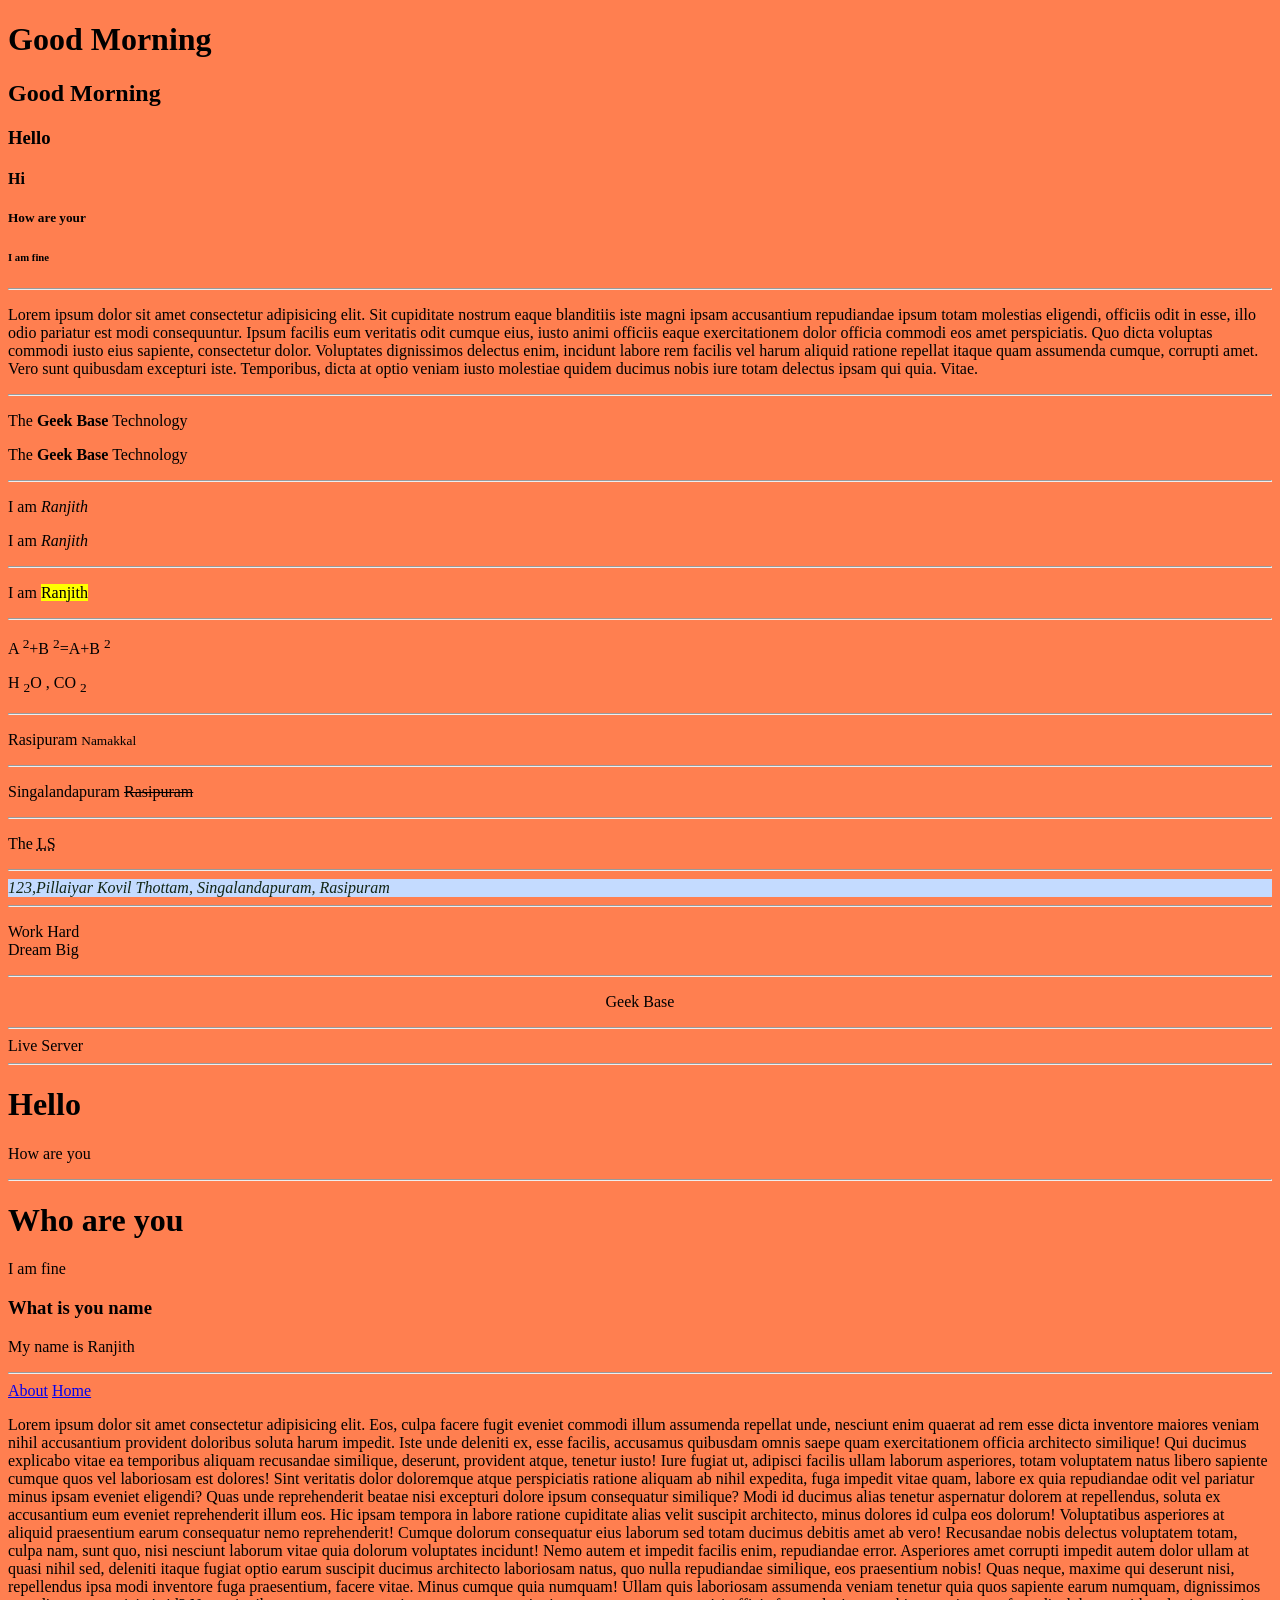
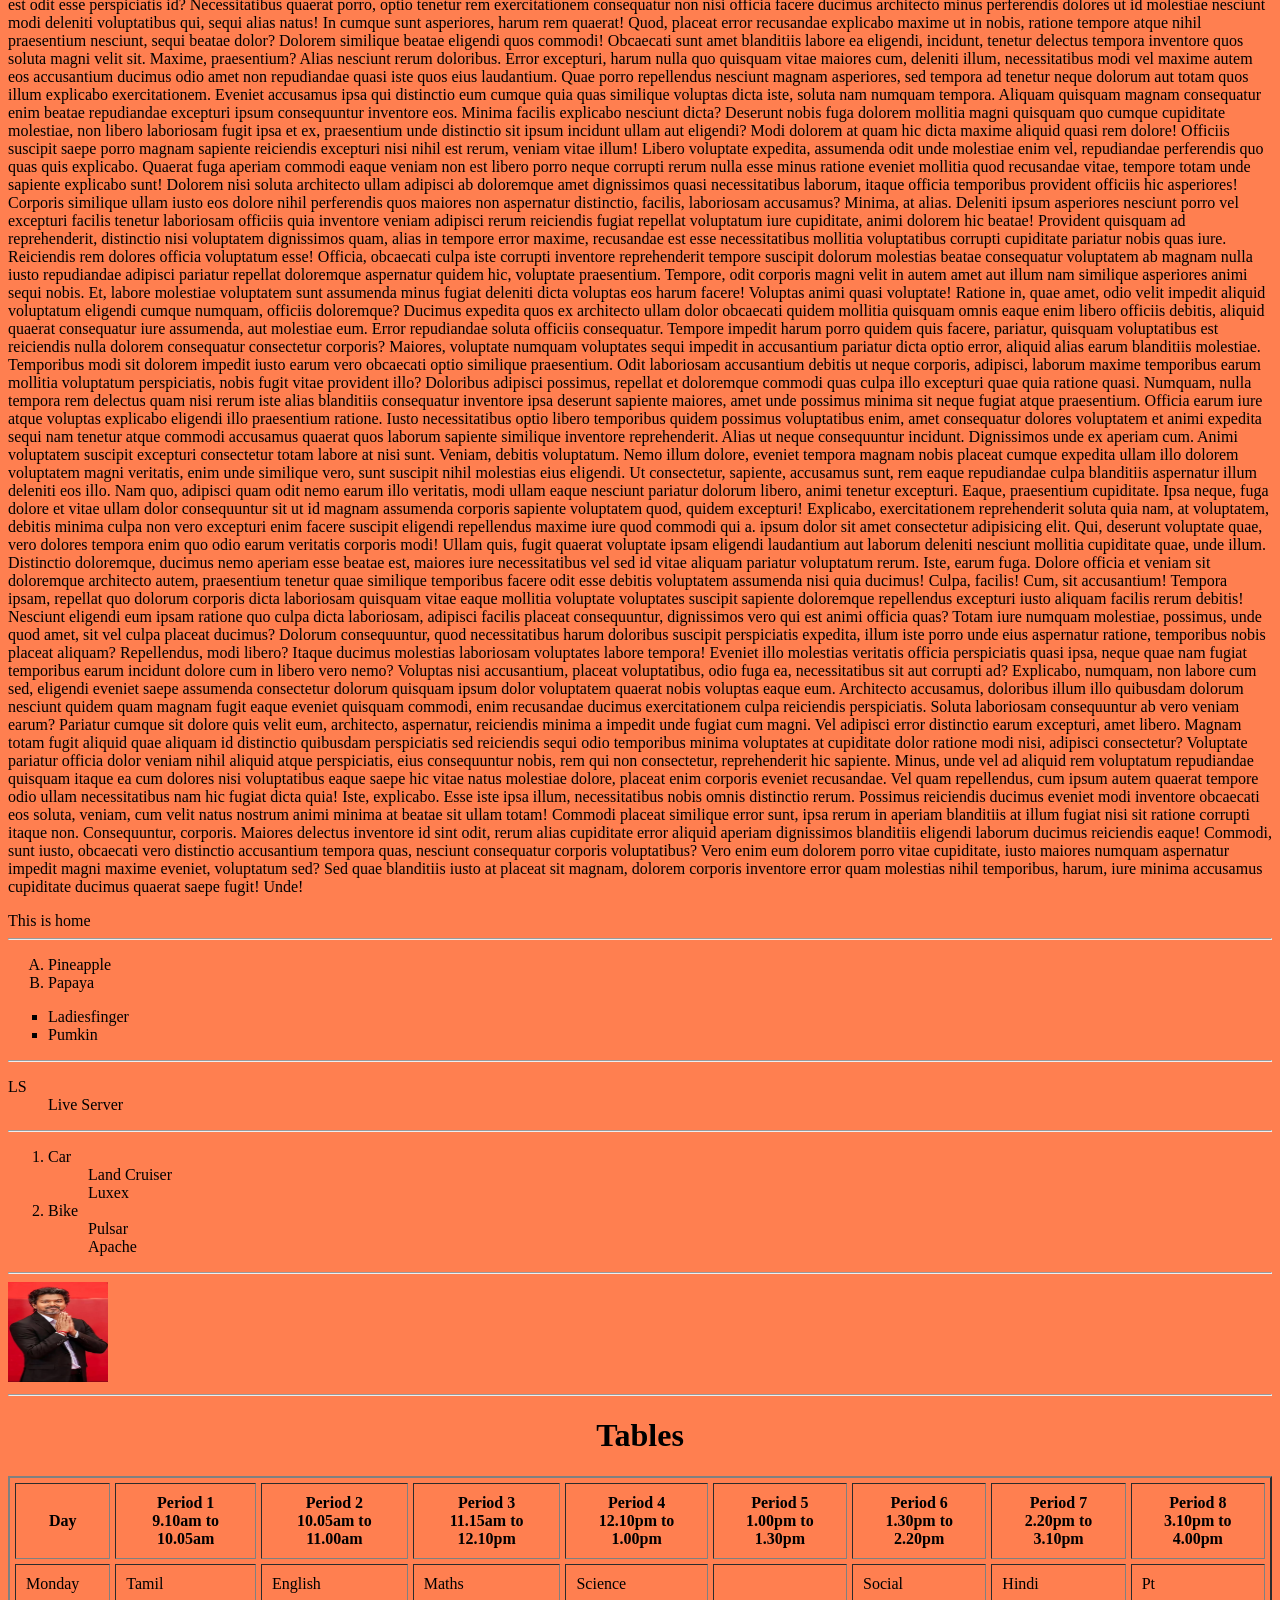
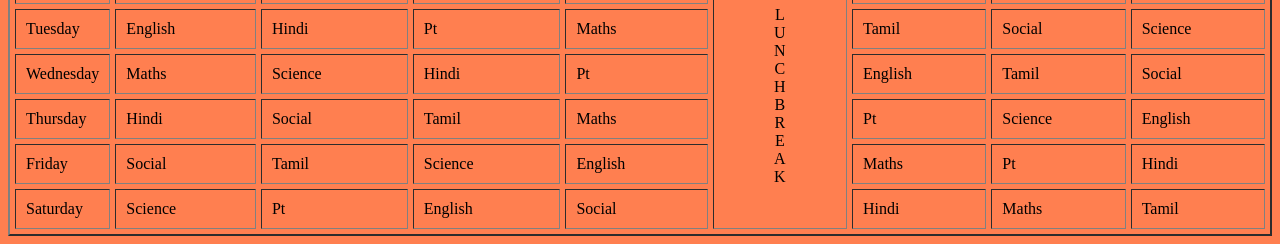
==== new.html @ cbbee599 "Initial clean commit" ====
<!DOCTYPE html>
<html lang="en">
<head>
    <meta charset="UTF-8">
    <meta name="viewport" content="width=device-width, initial-scale=1.0">
    <title>New</title>
   <link rel="stylesheet" href="css/style.css">

</style>
</head>
<body>
  <div id="headd"></div>
    <h1>Good Morning</h1>
    <h2>Good Morning</h2>
    <h3>Hello</h3>
    <h4>Hi</h4>
    <h5>How are your</h5>
    <h6>I am fine</h6>

    <hr>

    <p>Lorem ipsum dolor sit amet consectetur adipisicing elit. Sit cupiditate nostrum eaque blanditiis iste magni ipsam accusantium repudiandae ipsum totam molestias eligendi, officiis odit in esse, illo odio pariatur est modi consequuntur. Ipsum facilis eum veritatis odit cumque eius, iusto animi officiis eaque exercitationem dolor officia commodi eos amet perspiciatis. Quo dicta voluptas commodi iusto eius sapiente, consectetur dolor. Voluptates dignissimos delectus enim, incidunt labore rem facilis vel harum aliquid ratione repellat itaque quam assumenda cumque, corrupti amet. Vero sunt quibusdam excepturi iste. Temporibus, dicta at optio veniam iusto molestiae quidem ducimus nobis iure totam delectus ipsam qui quia. Vitae.
    </p>

    <hr>
<div>
    <p> The <b>Geek Base</b> Technology</p>
    <p> The <strong>Geek Base</strong> Technology</p>
</div>
    <hr>

    <p> I am <i>Ranjith</i></p>
    <p> I am <em>Ranjith</em></p>

    <hr>

    <p>I am <mark>Ranjith</mark></p>

    <hr>

    <p>A <sup>2</sup>+B <sup>2</sup>=A+B <sup>2</sup></p>
    <p>H <sub>2</sub>O , CO <sub>2</sub></p>

    <hr>

    <p> Rasipuram <small>Namakkal</small></p>

    <hr>

    <p>Singalandapuram <del>Rasipuram</del></p>

    <hr>

    <p>The <abbr title="Live Server">LS</abbr></p>

    <hr>
    
    <address style="color: rgb(18, 38, 21); background-color: rgb(196, 219, 255);">123,Pillaiyar Kovil Thottam, Singalandapuram, Rasipuram</address>

    <hr>

    <p> Work Hard <br>Dream Big</p>

    <hr>

    <p><center>Geek Base</center></p>

    <hr>

    <span>Live </span>
    <span>Server</span>

    <hr>

    <div>
        <h1>Hello</h1>
        <p>How are you</p>
    </div>

    <hr>

    <div>
        <div>
            <h1>Who are you</h1>
            <p>I am fine</p>
        </div>
        <div>
            <h3>What is you name</h3>
            <p>My name is Ranjith</p>
        </div>
    </div>

    <hr>

    <a href="./about.html" target="_blank">About</a>
    <a href="#home">Home</a>
    <p>Lorem ipsum dolor sit amet consectetur adipisicing elit. Eos, culpa facere fugit eveniet commodi illum assumenda repellat unde, nesciunt enim quaerat ad rem esse dicta inventore maiores veniam nihil accusantium provident doloribus soluta harum impedit. Iste unde deleniti ex, esse facilis, accusamus quibusdam omnis saepe quam exercitationem officia architecto similique! Qui ducimus explicabo vitae ea temporibus aliquam recusandae similique, deserunt, provident atque, tenetur iusto! Iure fugiat ut, adipisci facilis ullam laborum asperiores, totam voluptatem natus libero sapiente cumque quos vel laboriosam est dolores! Sint veritatis dolor doloremque atque perspiciatis ratione aliquam ab nihil expedita, fuga impedit vitae quam, labore ex quia repudiandae odit vel pariatur minus ipsam eveniet eligendi? Quas unde reprehenderit beatae nisi excepturi dolore ipsum consequatur similique? Modi id ducimus alias tenetur aspernatur dolorem at repellendus, soluta ex accusantium eum eveniet reprehenderit illum eos. Hic ipsam tempora in labore ratione cupiditate alias velit suscipit architecto, minus dolores id culpa eos dolorum! Voluptatibus asperiores at aliquid praesentium earum consequatur nemo reprehenderit! Cumque dolorum consequatur eius laborum sed totam ducimus debitis amet ab vero! Recusandae nobis delectus voluptatem totam, culpa nam, sunt quo, nisi nesciunt laborum vitae quia dolorum voluptates incidunt! Nemo autem et impedit facilis enim, repudiandae error. Asperiores amet corrupti impedit autem dolor ullam at quasi nihil sed, deleniti itaque fugiat optio earum suscipit ducimus architecto laboriosam natus, quo nulla repudiandae similique, eos praesentium nobis! Quas neque, maxime qui deserunt nisi, repellendus ipsa modi inventore fuga praesentium, facere vitae. Minus cumque quia numquam! Ullam quis laboriosam assumenda veniam tenetur quia quos sapiente earum numquam, dignissimos est odit esse perspiciatis id? Necessitatibus quaerat porro, optio tenetur rem exercitationem consequatur non nisi officia facere ducimus architecto minus perferendis dolores ut id molestiae nesciunt modi deleniti voluptatibus qui, sequi alias natus! In cumque sunt asperiores, harum rem quaerat! Quod, placeat error recusandae explicabo maxime ut in nobis, ratione tempore atque nihil praesentium nesciunt, sequi beatae dolor? Dolorem similique beatae eligendi quos commodi! Obcaecati sunt amet blanditiis labore ea eligendi, incidunt, tenetur delectus tempora inventore quos soluta magni velit sit. Maxime, praesentium? Alias nesciunt rerum doloribus. Error excepturi, harum nulla quo quisquam vitae maiores cum, deleniti illum, necessitatibus modi vel maxime autem eos accusantium ducimus odio amet non repudiandae quasi iste quos eius laudantium. Quae porro repellendus nesciunt magnam asperiores, sed tempora ad tenetur neque dolorum aut totam quos illum explicabo exercitationem. Eveniet accusamus ipsa qui distinctio eum cumque quia quas similique voluptas dicta iste, soluta nam numquam tempora. Aliquam quisquam magnam consequatur enim beatae repudiandae excepturi ipsum consequuntur inventore eos. Minima facilis explicabo nesciunt dicta? Deserunt nobis fuga dolorem mollitia magni quisquam quo cumque cupiditate molestiae, non libero laboriosam fugit ipsa et ex, praesentium unde distinctio sit ipsum incidunt ullam aut eligendi? Modi dolorem at quam hic dicta maxime aliquid quasi rem dolore! Officiis suscipit saepe porro magnam sapiente reiciendis excepturi nisi nihil est rerum, veniam vitae illum! Libero voluptate expedita, assumenda odit unde molestiae enim vel, repudiandae perferendis quo quas quis explicabo. Quaerat fuga aperiam commodi eaque veniam non est libero porro neque corrupti rerum nulla esse minus ratione eveniet mollitia quod recusandae vitae, tempore totam unde sapiente explicabo sunt! Dolorem nisi soluta architecto ullam adipisci ab doloremque amet dignissimos quasi necessitatibus laborum, itaque officia temporibus provident officiis hic asperiores! Corporis similique ullam iusto eos dolore nihil perferendis quos maiores non aspernatur distinctio, facilis, laboriosam accusamus? Minima, at alias. Deleniti ipsum asperiores nesciunt porro vel excepturi facilis tenetur laboriosam officiis quia inventore veniam adipisci rerum reiciendis fugiat repellat voluptatum iure cupiditate, animi dolorem hic beatae! Provident quisquam ad reprehenderit, distinctio nisi voluptatem dignissimos quam, alias in tempore error maxime, recusandae est esse necessitatibus mollitia voluptatibus corrupti cupiditate pariatur nobis quas iure. Reiciendis rem dolores officia voluptatum esse! Officia, obcaecati culpa iste corrupti inventore reprehenderit tempore suscipit dolorum molestias beatae consequatur voluptatem ab magnam nulla iusto repudiandae adipisci pariatur repellat doloremque aspernatur quidem hic, voluptate praesentium. Tempore, odit corporis magni velit in autem amet aut illum nam similique asperiores animi sequi nobis. Et, labore molestiae voluptatem sunt assumenda minus fugiat deleniti dicta voluptas eos harum facere! Voluptas animi quasi voluptate! Ratione in, quae amet, odio velit impedit aliquid voluptatum eligendi cumque numquam, officiis doloremque? Ducimus expedita quos ex architecto ullam dolor obcaecati quidem mollitia quisquam omnis eaque enim libero officiis debitis, aliquid quaerat consequatur iure assumenda, aut molestiae eum. Error repudiandae soluta officiis consequatur. Tempore impedit harum porro quidem quis facere, pariatur, quisquam voluptatibus est reiciendis nulla dolorem consequatur consectetur corporis? Maiores, voluptate numquam voluptates sequi impedit in accusantium pariatur dicta optio error, aliquid alias earum blanditiis molestiae. Temporibus modi sit dolorem impedit iusto earum vero obcaecati optio similique praesentium. Odit laboriosam accusantium debitis ut neque corporis, adipisci, laborum maxime temporibus earum mollitia voluptatum perspiciatis, nobis fugit vitae provident illo? Doloribus adipisci possimus, repellat et doloremque commodi quas culpa illo excepturi quae quia ratione quasi. Numquam, nulla tempora rem delectus quam nisi rerum iste alias blanditiis consequatur inventore ipsa deserunt sapiente maiores, amet unde possimus minima sit neque fugiat atque praesentium. Officia earum iure atque voluptas explicabo eligendi illo praesentium ratione. Iusto necessitatibus optio libero temporibus quidem possimus voluptatibus enim, amet consequatur dolores voluptatem et animi expedita sequi nam tenetur atque commodi accusamus quaerat quos laborum sapiente similique inventore reprehenderit. Alias ut neque consequuntur incidunt. Dignissimos unde ex aperiam cum. Animi voluptatem suscipit excepturi consectetur totam labore at nisi sunt. Veniam, debitis voluptatum. Nemo illum dolore, eveniet tempora magnam nobis placeat cumque expedita ullam illo dolorem voluptatem magni veritatis, enim unde similique vero, sunt suscipit nihil molestias eius eligendi. Ut consectetur, sapiente, accusamus sunt, rem eaque repudiandae culpa blanditiis aspernatur illum deleniti eos illo. Nam quo, adipisci quam odit nemo earum illo veritatis, modi ullam eaque nesciunt pariatur dolorum libero, animi tenetur excepturi. Eaque, praesentium cupiditate. Ipsa neque, fuga dolore et vitae ullam dolor consequuntur sit ut id magnam assumenda corporis sapiente voluptatem quod, quidem excepturi! Explicabo, exercitationem reprehenderit soluta quia nam, at voluptatem, debitis minima culpa non vero excepturi enim facere suscipit eligendi repellendus maxime iure quod commodi qui a. ipsum dolor sit amet consectetur adipisicing elit. Qui, deserunt voluptate quae, vero dolores tempora enim quo odio earum veritatis corporis modi! Ullam quis, fugit quaerat voluptate ipsam eligendi laudantium aut laborum deleniti nesciunt mollitia cupiditate quae, unde illum. Distinctio doloremque, ducimus nemo aperiam esse beatae est, maiores iure necessitatibus vel sed id vitae aliquam pariatur voluptatum rerum. Iste, earum fuga. Dolore officia et veniam sit doloremque architecto autem, praesentium tenetur quae similique temporibus facere odit esse debitis voluptatem assumenda nisi quia ducimus! Culpa, facilis! Cum, sit accusantium! Tempora ipsam, repellat quo dolorum corporis dicta laboriosam quisquam vitae eaque mollitia voluptate voluptates suscipit sapiente doloremque repellendus excepturi iusto aliquam facilis rerum debitis! Nesciunt eligendi eum ipsam ratione quo culpa dicta laboriosam, adipisci facilis placeat consequuntur, dignissimos vero qui est animi officia quas? Totam iure numquam molestiae, possimus, unde quod amet, sit vel culpa placeat ducimus? Dolorum consequuntur, quod necessitatibus harum doloribus suscipit perspiciatis expedita, illum iste porro unde eius aspernatur ratione, temporibus nobis placeat aliquam? Repellendus, modi libero? Itaque ducimus molestias laboriosam voluptates labore tempora! Eveniet illo molestias veritatis officia perspiciatis quasi ipsa, neque quae nam fugiat temporibus earum incidunt dolore cum in libero vero nemo? Voluptas nisi accusantium, placeat voluptatibus, odio fuga ea, necessitatibus sit aut corrupti ad? Explicabo, numquam, non labore cum sed, eligendi eveniet saepe assumenda consectetur dolorum quisquam ipsum dolor voluptatem quaerat nobis voluptas eaque eum. Architecto accusamus, doloribus illum illo quibusdam dolorum nesciunt quidem quam magnam fugit eaque eveniet quisquam commodi, enim recusandae ducimus exercitationem culpa reiciendis perspiciatis. Soluta laboriosam consequuntur ab vero veniam earum? Pariatur cumque sit dolore quis velit eum, architecto, aspernatur, reiciendis minima a impedit unde fugiat cum magni. Vel adipisci error distinctio earum excepturi, amet libero. Magnam totam fugit aliquid quae aliquam id distinctio quibusdam perspiciatis sed reiciendis sequi odio temporibus minima voluptates at cupiditate dolor ratione modi nisi, adipisci consectetur? Voluptate pariatur officia dolor veniam nihil aliquid atque perspiciatis, eius consequuntur nobis, rem qui non consectetur, reprehenderit hic sapiente. Minus, unde vel ad aliquid rem voluptatum repudiandae quisquam itaque ea cum dolores nisi voluptatibus eaque saepe hic vitae natus molestiae dolore, placeat enim corporis eveniet recusandae. Vel quam repellendus, cum ipsum autem quaerat tempore odio ullam necessitatibus nam hic fugiat dicta quia! Iste, explicabo. Esse iste ipsa illum, necessitatibus nobis omnis distinctio rerum. Possimus reiciendis ducimus eveniet modi inventore obcaecati eos soluta, veniam, cum velit natus nostrum animi minima at beatae sit ullam totam! Commodi placeat similique error sunt, ipsa rerum in aperiam blanditiis at illum fugiat nisi sit ratione corrupti itaque non. Consequuntur, corporis. Maiores delectus inventore id sint odit, rerum alias cupiditate error aliquid aperiam dignissimos blanditiis eligendi laborum ducimus reiciendis eaque! Commodi, sunt iusto, obcaecati vero distinctio accusantium tempora quas, nesciunt consequatur corporis voluptatibus? Vero enim eum dolorem porro vitae cupiditate, iusto maiores numquam aspernatur impedit magni maxime eveniet, voluptatum sed? Sed quae blanditiis iusto at placeat sit magnam, dolorem corporis inventore error quam molestias nihil temporibus, harum, iure minima accusamus cupiditate ducimus quaerat saepe fugit! Unde!</p>
    <div id="home">
        This is home
    </div>

    <hr>

    <ol type="A">
        <li>Pineapple</li>
        <li>Papaya</li>
    </ol>

    <ul type="Square">
        <li>Ladiesfinger</li>
        <li>Pumkin</li>
    </ul>

    <hr>

    <dl>
        <dt>LS</dt>
        <dd>Live Server</dd>
    </dl>

    <hr>

    <ol>
        <li>
            Car
            <ul>Land Cruiser</ul>
            <ul>Luxex</ul>
        </li>
        <li>
            Bike 
            <ul>Pulsar </ul>
            <ul>Apache</ul>
        </li>
    </ol>

    <hr>

    <img src="./CM image.jpeg" alt="CM image" height="100" width="100">

    <hr>

    <center><h1>Tables</h1></center>

    <table border="2" cellpadding="10" cellspacing="5">
        <tr>
            <th>Day</th>
            <th>Period 1 <br> 9.10am to 10.05am</th>
            <th>Period 2 <br> 10.05am to 11.00am</th>
            <th>Period 3 <br> 11.15am to 12.10pm</th>
            <th>Period 4 <br> 12.10pm to 1.00pm</th>
            <th>Period 5 <br> 1.00pm to 1.30pm</th>
            <th>Period 6 <br> 1.30pm to 2.20pm</th>
            <th>Period 7 <br> 2.20pm to 3.10pm</th>
            <th>Period 8 <br> 3.10pm to 4.00pm</th>                

        </tr>
        <tr>
            <td>Monday</td>
            <td>Tamil</td>
            <td>English</td>
            <td>Maths</td>
            <td>Science</td>
            <td rowspan="6"><center> L <br> U <br> N <br> C <br> H  <br>  B <br> R <br> E <br> A <br> K</center> </td>
            <td>Social</td>
            <td>Hindi</td>
            <td>Pt</td>
        </tr>
        <tr>
            <td>Tuesday</td>
            <td>English</td>
            <td>Hindi</td>
            <td>Pt</td>
            <td>Maths</td>
            <td>Tamil</td>
            <td>Social</td>
            <td>Science</td>
        </tr>
        <tr>
            <td>Wednesday</td>
            <td>Maths</td>
            <td>Science</td>
            <td>Hindi</td>
            <td>Pt</td>
            <td>English</td>
            <td>Tamil</td>
             <td>Social</td>
        </tr>
        <tr>
            <td>Thursday</td>
            <td>Hindi</td>
            <td>Social</td>
            <td>Tamil</td>
            <td>Maths</td>
            <td>Pt</td>
            <td>Science</td>
            <td>English</td>
        </tr>
        <tr>
            <td>Friday</td>
            <td>Social</td>
            <td>Tamil</td>
            <td>Science</td>
            <td>English</td>
            <td>Maths</td>
            <td>Pt</td>
            <td>Hindi</td>
        </tr>
        <tr>
            <td>Saturday</td>
            <td>Science</td>
            <td>Pt</td>
            <td>English</td>
            <td>Social</td>
            <td>Hindi</td>
            <td>Maths</td>
            <td>Tamil</td>
        </tr>
    </table>

    

</body>
</html>
---- css/style.css ----
body{
    background-color: coral;
    
}
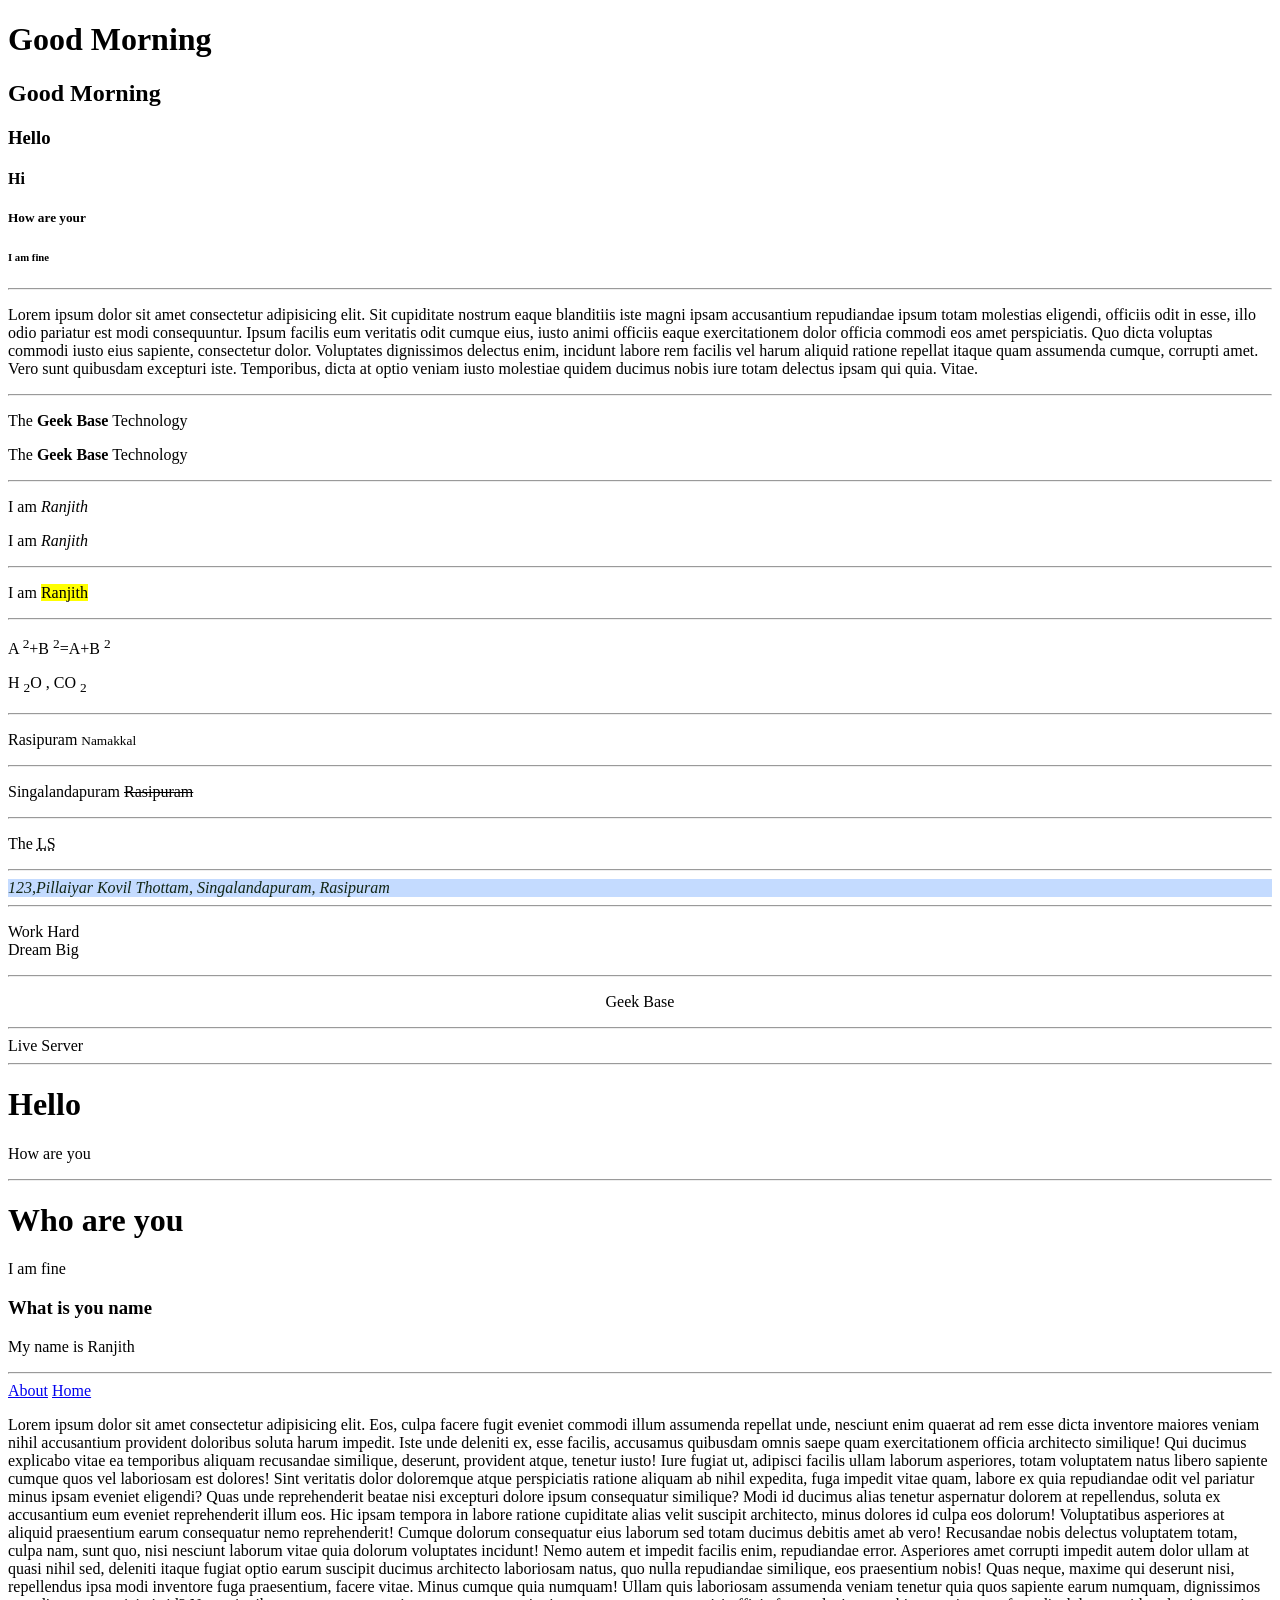
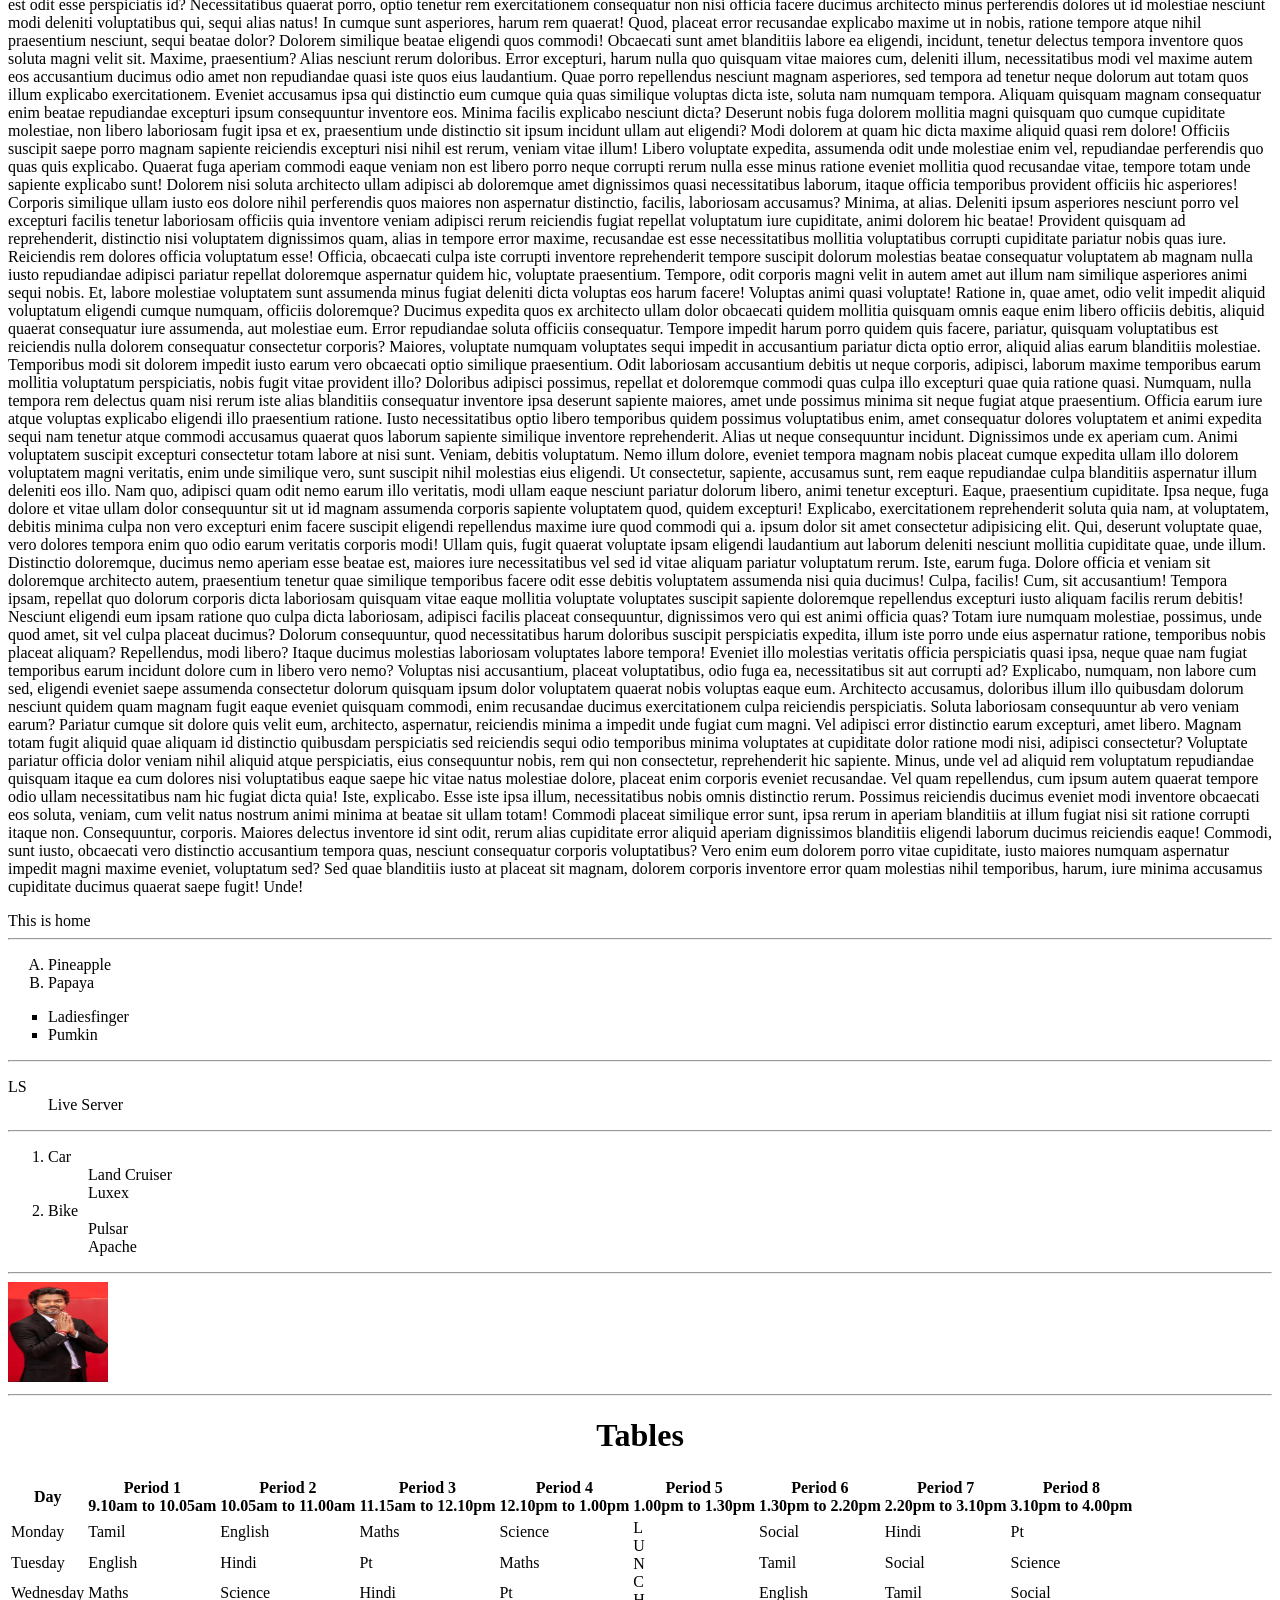
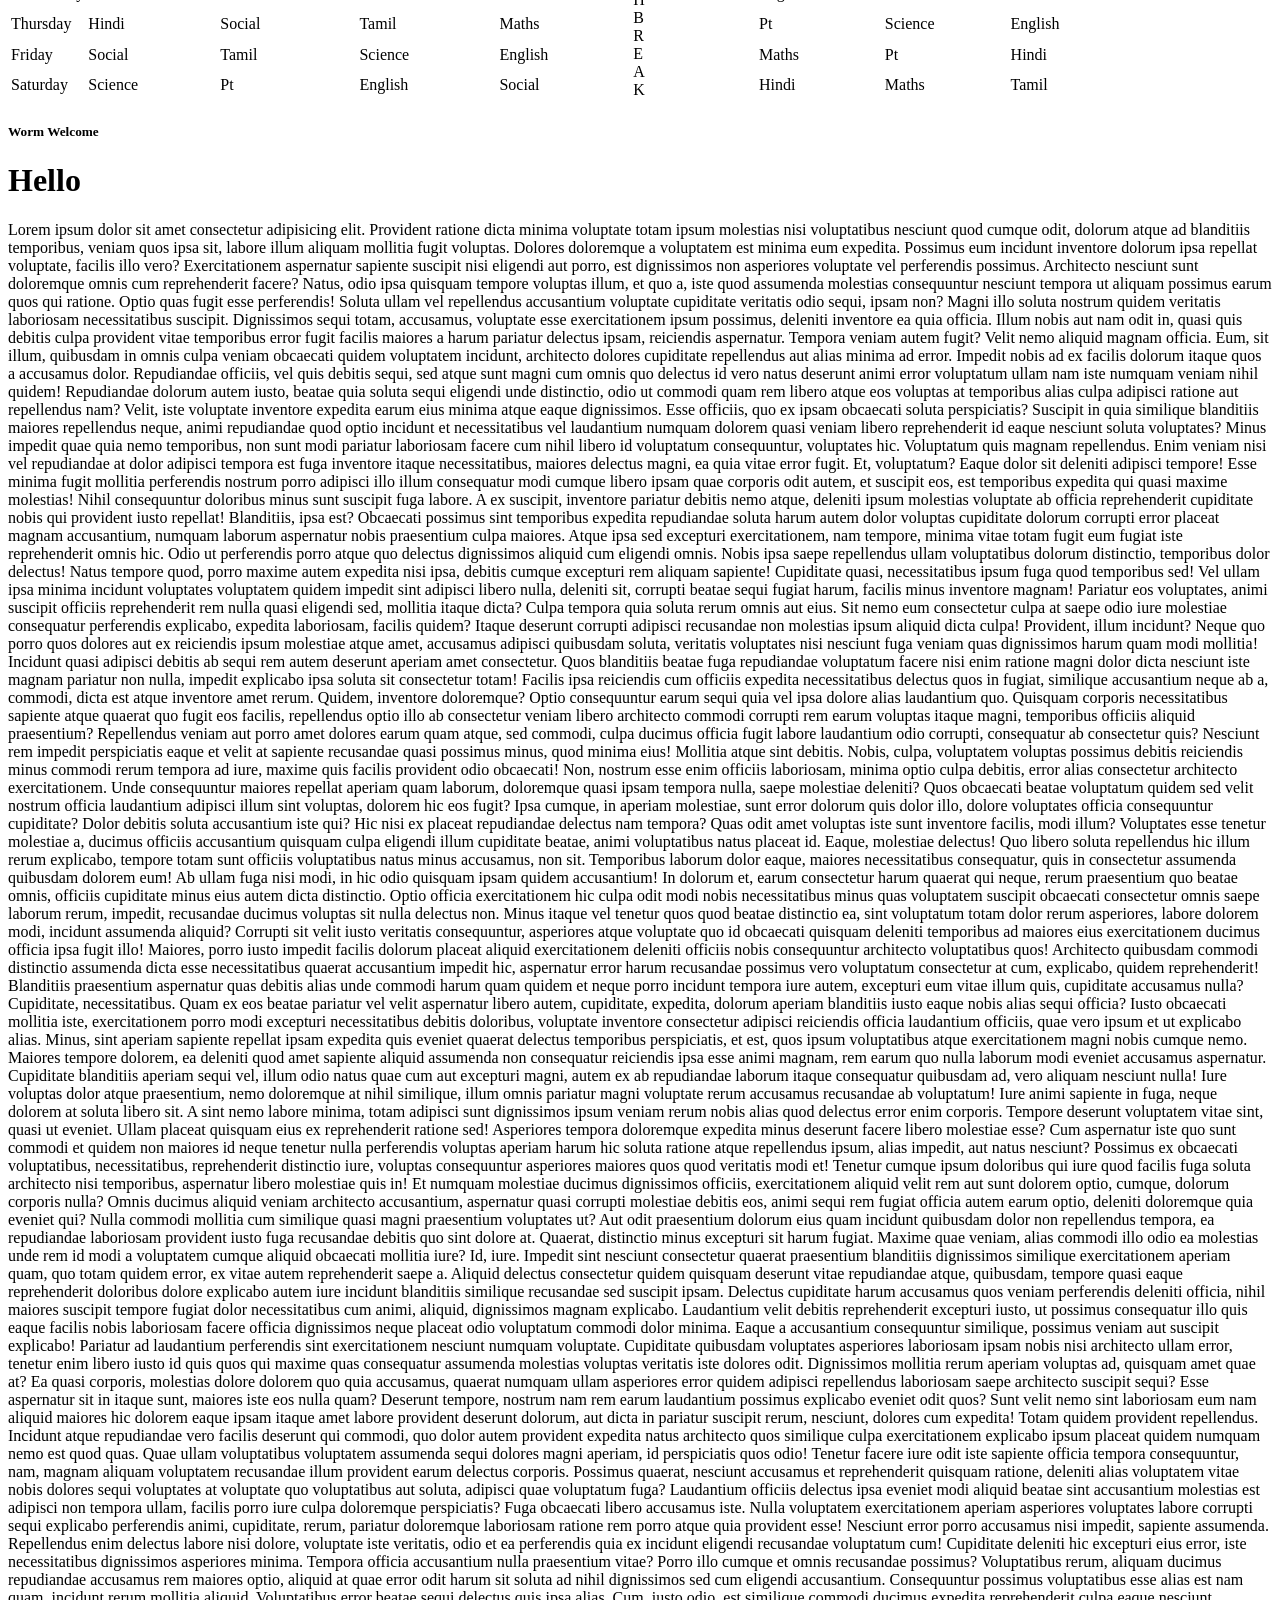
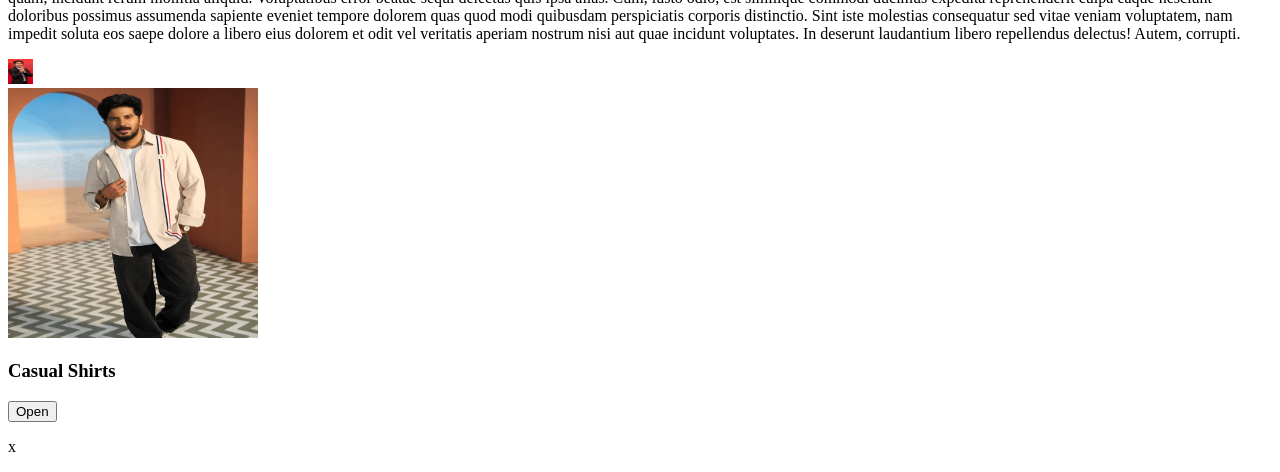
==== commit 1dec1c2f: "add the file" ====
--- a/new.html
+++ b/new.html
@@ -1,15 +1,17 @@
 <!DOCTYPE html>
 <html lang="en">
+
 <head>
     <meta charset="UTF-8">
     <meta name="viewport" content="width=device-width, initial-scale=1.0">
     <title>New</title>
-   <link rel="stylesheet" href="css/style.css">
-
-</style>
+    <link rel="stylesheet" href="css/new.css">
+
+    </style>
 </head>
+
 <body>
-  <div id="headd"></div>
+     <div id="headd"></div>
     <h1>Good Morning</h1>
     <h2>Good Morning</h2>
     <h3>Hello</h3>
@@ -135,13 +137,13 @@
 
     <hr>
 
-    <img src="./CM image.jpeg" alt="CM image" height="100" width="100">
-
-    <hr>
+    <img src="./CM image.jpeg" alt="CM image" height="100" width="100"> 
+
+     <hr>
 
     <center><h1>Tables</h1></center>
 
-    <table border="2" cellpadding="10" cellspacing="5">
+    <table class="table">
         <tr>
             <th>Day</th>
             <th>Period 1 <br> 9.10am to 10.05am</th>
@@ -154,13 +156,14 @@
             <th>Period 8 <br> 3.10pm to 4.00pm</th>                
 
         </tr>
+    
         <tr>
             <td>Monday</td>
             <td>Tamil</td>
             <td>English</td>
             <td>Maths</td>
             <td>Science</td>
-            <td rowspan="6"><center> L <br> U <br> N <br> C <br> H  <br>  B <br> R <br> E <br> A <br> K</center> </td>
+            <td rowspan="6"> L <br> U <br> N <br> C <br> H  <br>  B <br> R <br> E <br> A <br> K </td>
             <td>Social</td>
             <td>Hindi</td>
             <td>Pt</td>
@@ -215,9 +218,174 @@
             <td>Maths</td>
             <td>Tamil</td>
         </tr>
-    </table>
-
+        
+    </table>  
+
+     <h5>Worm Welcome</h5>
+    <div class="head">
+        <h1>Hello</h1>
+    </div>
+
+    <p>Lorem ipsum dolor sit amet consectetur adipisicing elit. Provident ratione dicta minima voluptate totam ipsum
+        molestias nisi voluptatibus nesciunt quod cumque odit, dolorum atque ad blanditiis temporibus, veniam quos ipsa
+        sit, labore illum aliquam mollitia fugit voluptas. Dolores doloremque a voluptatem est minima eum expedita.
+        Possimus eum incidunt inventore dolorum ipsa repellat voluptate, facilis illo vero? Exercitationem aspernatur
+        sapiente suscipit nisi eligendi aut porro, est dignissimos non asperiores voluptate vel perferendis possimus.
+        Architecto nesciunt sunt doloremque omnis cum reprehenderit facere? Natus, odio ipsa quisquam tempore voluptas
+        illum, et quo a, iste quod assumenda molestias consequuntur nesciunt tempora ut aliquam possimus earum quos qui
+        ratione. Optio quas fugit esse perferendis! Soluta ullam vel repellendus accusantium voluptate cupiditate
+        veritatis odio sequi, ipsam non? Magni illo soluta nostrum quidem veritatis laboriosam necessitatibus suscipit.
+        Dignissimos sequi totam, accusamus, voluptate esse exercitationem ipsum possimus, deleniti inventore ea quia
+        officia. Illum nobis aut nam odit in, quasi quis debitis culpa provident vitae temporibus error fugit facilis
+        maiores a harum pariatur delectus ipsam, reiciendis aspernatur. Tempora veniam autem fugit? Velit nemo aliquid
+        magnam officia. Eum, sit illum, quibusdam in omnis culpa veniam obcaecati quidem voluptatem incidunt, architecto
+        dolores cupiditate repellendus aut alias minima ad error. Impedit nobis ad ex facilis dolorum itaque quos a
+        accusamus dolor. Repudiandae officiis, vel quis debitis sequi, sed atque sunt magni cum omnis quo delectus id
+        vero natus deserunt animi error voluptatum ullam nam iste numquam veniam nihil quidem! Repudiandae dolorum autem
+        iusto, beatae quia soluta sequi eligendi unde distinctio, odio ut commodi quam rem libero atque eos voluptas at
+        temporibus alias culpa adipisci ratione aut repellendus nam? Velit, iste voluptate inventore expedita earum eius
+        minima atque eaque dignissimos. Esse officiis, quo ex ipsam obcaecati soluta perspiciatis? Suscipit in quia
+        similique blanditiis maiores repellendus neque, animi repudiandae quod optio incidunt et necessitatibus vel
+        laudantium numquam dolorem quasi veniam libero reprehenderit id eaque nesciunt soluta voluptates? Minus impedit
+        quae quia nemo temporibus, non sunt modi pariatur laboriosam facere cum nihil libero id voluptatum consequuntur,
+        voluptates hic. Voluptatum quis magnam repellendus. Enim veniam nisi vel repudiandae at dolor adipisci tempora
+        est fuga inventore itaque necessitatibus, maiores delectus magni, ea quia vitae error fugit. Et, voluptatum?
+        Eaque dolor sit deleniti adipisci tempore! Esse minima fugit mollitia perferendis nostrum porro adipisci illo
+        illum consequatur modi cumque libero ipsam quae corporis odit autem, et suscipit eos, est temporibus expedita
+        qui quasi maxime molestias! Nihil consequuntur doloribus minus sunt suscipit fuga labore. A ex suscipit,
+        inventore pariatur debitis nemo atque, deleniti ipsum molestias voluptate ab officia reprehenderit cupiditate
+        nobis qui provident iusto repellat! Blanditiis, ipsa est? Obcaecati possimus sint temporibus expedita
+        repudiandae soluta harum autem dolor voluptas cupiditate dolorum corrupti error placeat magnam accusantium,
+        numquam laborum aspernatur nobis praesentium culpa maiores. Atque ipsa sed excepturi exercitationem, nam
+        tempore, minima vitae totam fugit eum fugiat iste reprehenderit omnis hic. Odio ut perferendis porro atque quo
+        delectus dignissimos aliquid cum eligendi omnis. Nobis ipsa saepe repellendus ullam voluptatibus dolorum
+        distinctio, temporibus dolor delectus! Natus tempore quod, porro maxime autem expedita nisi ipsa, debitis cumque
+        excepturi rem aliquam sapiente! Cupiditate quasi, necessitatibus ipsum fuga quod temporibus sed! Vel ullam ipsa
+        minima incidunt voluptates voluptatem quidem impedit sint adipisci libero nulla, deleniti sit, corrupti beatae
+        sequi fugiat harum, facilis minus inventore magnam! Pariatur eos voluptates, animi suscipit officiis
+        reprehenderit rem nulla quasi eligendi sed, mollitia itaque dicta? Culpa tempora quia soluta rerum omnis aut
+        eius. Sit nemo eum consectetur culpa at saepe odio iure molestiae consequatur perferendis explicabo, expedita
+        laboriosam, facilis quidem? Itaque deserunt corrupti adipisci recusandae non molestias ipsum aliquid dicta
+        culpa! Provident, illum incidunt? Neque quo porro quos dolores aut ex reiciendis ipsum molestiae atque amet,
+        accusamus adipisci quibusdam soluta, veritatis voluptates nisi nesciunt fuga veniam quas dignissimos harum quam
+        modi mollitia! Incidunt quasi adipisci debitis ab sequi rem autem deserunt aperiam amet consectetur. Quos
+        blanditiis beatae fuga repudiandae voluptatum facere nisi enim ratione magni dolor dicta nesciunt iste magnam
+        pariatur non nulla, impedit explicabo ipsa soluta sit consectetur totam! Facilis ipsa reiciendis cum officiis
+        expedita necessitatibus delectus quos in fugiat, similique accusantium neque ab a, commodi, dicta est atque
+        inventore amet rerum. Quidem, inventore doloremque? Optio consequuntur earum sequi quia vel ipsa dolore alias
+        laudantium quo. Quisquam corporis necessitatibus sapiente atque quaerat quo fugit eos facilis, repellendus optio
+        illo ab consectetur veniam libero architecto commodi corrupti rem earum voluptas itaque magni, temporibus
+        officiis aliquid praesentium? Repellendus veniam aut porro amet dolores earum quam atque, sed commodi, culpa
+        ducimus officia fugit labore laudantium odio corrupti, consequatur ab consectetur quis? Nesciunt rem impedit
+        perspiciatis eaque et velit at sapiente recusandae quasi possimus minus, quod minima eius! Mollitia atque sint
+        debitis. Nobis, culpa, voluptatem voluptas possimus debitis reiciendis minus commodi rerum tempora ad iure,
+        maxime quis facilis provident odio obcaecati! Non, nostrum esse enim officiis laboriosam, minima optio culpa
+        debitis, error alias consectetur architecto exercitationem. Unde consequuntur maiores repellat aperiam quam
+        laborum, doloremque quasi ipsam tempora nulla, saepe molestiae deleniti? Quos obcaecati beatae voluptatum quidem
+        sed velit nostrum officia laudantium adipisci illum sint voluptas, dolorem hic eos fugit? Ipsa cumque, in
+        aperiam molestiae, sunt error dolorum quis dolor illo, dolore voluptates officia consequuntur cupiditate? Dolor
+        debitis soluta accusantium iste qui? Hic nisi ex placeat repudiandae delectus nam tempora? Quas odit amet
+        voluptas iste sunt inventore facilis, modi illum? Voluptates esse tenetur molestiae a, ducimus officiis
+        accusantium quisquam culpa eligendi illum cupiditate beatae, animi voluptatibus natus placeat id. Eaque,
+        molestiae delectus! Quo libero soluta repellendus hic illum rerum explicabo, tempore totam sunt officiis
+        voluptatibus natus minus accusamus, non sit. Temporibus laborum dolor eaque, maiores necessitatibus consequatur,
+        quis in consectetur assumenda quibusdam dolorem eum! Ab ullam fuga nisi modi, in hic odio quisquam ipsam quidem
+        accusantium! In dolorum et, earum consectetur harum quaerat qui neque, rerum praesentium quo beatae omnis,
+        officiis cupiditate minus eius autem dicta distinctio. Optio officia exercitationem hic culpa odit modi nobis
+        necessitatibus minus quas voluptatem suscipit obcaecati consectetur omnis saepe laborum rerum, impedit,
+        recusandae ducimus voluptas sit nulla delectus non. Minus itaque vel tenetur quos quod beatae distinctio ea,
+        sint voluptatum totam dolor rerum asperiores, labore dolorem modi, incidunt assumenda aliquid? Corrupti sit
+        velit iusto veritatis consequuntur, asperiores atque voluptate quo id obcaecati quisquam deleniti temporibus ad
+        maiores eius exercitationem ducimus officia ipsa fugit illo! Maiores, porro iusto impedit facilis dolorum
+        placeat aliquid exercitationem deleniti officiis nobis consequuntur architecto voluptatibus quos! Architecto
+        quibusdam commodi distinctio assumenda dicta esse necessitatibus quaerat accusantium impedit hic, aspernatur
+        error harum recusandae possimus vero voluptatum consectetur at cum, explicabo, quidem reprehenderit! Blanditiis
+        praesentium aspernatur quas debitis alias unde commodi harum quam quidem et neque porro incidunt tempora iure
+        autem, excepturi eum vitae illum quis, cupiditate accusamus nulla? Cupiditate, necessitatibus. Quam ex eos
+        beatae pariatur vel velit aspernatur libero autem, cupiditate, expedita, dolorum aperiam blanditiis iusto eaque
+        nobis alias sequi officia? Iusto obcaecati mollitia iste, exercitationem porro modi excepturi necessitatibus
+        debitis doloribus, voluptate inventore consectetur adipisci reiciendis officia laudantium officiis, quae vero
+        ipsum et ut explicabo alias. Minus, sint aperiam sapiente repellat ipsam expedita quis eveniet quaerat delectus
+        temporibus perspiciatis, et est, quos ipsum voluptatibus atque exercitationem magni nobis cumque nemo. Maiores
+        tempore dolorem, ea deleniti quod amet sapiente aliquid assumenda non consequatur reiciendis ipsa esse animi
+        magnam, rem earum quo nulla laborum modi eveniet accusamus aspernatur. Cupiditate blanditiis aperiam sequi vel,
+        illum odio natus quae cum aut excepturi magni, autem ex ab repudiandae laborum itaque consequatur quibusdam ad,
+        vero aliquam nesciunt nulla! Iure voluptas dolor atque praesentium, nemo doloremque at nihil similique, illum
+        omnis pariatur magni voluptate rerum accusamus recusandae ab voluptatum! Iure animi sapiente in fuga, neque
+        dolorem at soluta libero sit. A sint nemo labore minima, totam adipisci sunt dignissimos ipsum veniam rerum
+        nobis alias quod delectus error enim corporis. Tempore deserunt voluptatem vitae sint, quasi ut eveniet. Ullam
+        placeat quisquam eius ex reprehenderit ratione sed! Asperiores tempora doloremque expedita minus deserunt facere
+        libero molestiae esse? Cum aspernatur iste quo sunt commodi et quidem non maiores id neque tenetur nulla
+        perferendis voluptas aperiam harum hic soluta ratione atque repellendus ipsum, alias impedit, aut natus
+        nesciunt? Possimus ex obcaecati voluptatibus, necessitatibus, reprehenderit distinctio iure, voluptas
+        consequuntur asperiores maiores quos quod veritatis modi et! Tenetur cumque ipsum doloribus qui iure quod
+        facilis fuga soluta architecto nisi temporibus, aspernatur libero molestiae quis in! Et numquam molestiae
+        ducimus dignissimos officiis, exercitationem aliquid velit rem aut sunt dolorem optio, cumque, dolorum corporis
+        nulla? Omnis ducimus aliquid veniam architecto accusantium, aspernatur quasi corrupti molestiae debitis eos,
+        animi sequi rem fugiat officia autem earum optio, deleniti doloremque quia eveniet qui? Nulla commodi mollitia
+        cum similique quasi magni praesentium voluptates ut? Aut odit praesentium dolorum eius quam incidunt quibusdam
+        dolor non repellendus tempora, ea repudiandae laboriosam provident iusto fuga recusandae debitis quo sint dolore
+        at. Quaerat, distinctio minus excepturi sit harum fugiat. Maxime quae veniam, alias commodi illo odio ea
+        molestias unde rem id modi a voluptatem cumque aliquid obcaecati mollitia iure? Id, iure. Impedit sint nesciunt
+        consectetur quaerat praesentium blanditiis dignissimos similique exercitationem aperiam quam, quo totam quidem
+        error, ex vitae autem reprehenderit saepe a. Aliquid delectus consectetur quidem quisquam deserunt vitae
+        repudiandae atque, quibusdam, tempore quasi eaque reprehenderit doloribus dolore explicabo autem iure incidunt
+        blanditiis similique recusandae sed suscipit ipsam. Delectus cupiditate harum accusamus quos veniam perferendis
+        deleniti officia, nihil maiores suscipit tempore fugiat dolor necessitatibus cum animi, aliquid, dignissimos
+        magnam explicabo. Laudantium velit debitis reprehenderit excepturi iusto, ut possimus consequatur illo quis
+        eaque facilis nobis laboriosam facere officia dignissimos neque placeat odio voluptatum commodi dolor minima.
+        Eaque a accusantium consequuntur similique, possimus veniam aut suscipit explicabo! Pariatur ad laudantium
+        perferendis sint exercitationem nesciunt numquam voluptate. Cupiditate quibusdam voluptates asperiores
+        laboriosam ipsam nobis nisi architecto ullam error, tenetur enim libero iusto id quis quos qui maxime quas
+        consequatur assumenda molestias voluptas veritatis iste dolores odit. Dignissimos mollitia rerum aperiam
+        voluptas ad, quisquam amet quae at? Ea quasi corporis, molestias dolore dolorem quo quia accusamus, quaerat
+        numquam ullam asperiores error quidem adipisci repellendus laboriosam saepe architecto suscipit sequi? Esse
+        aspernatur sit in itaque sunt, maiores iste eos nulla quam? Deserunt tempore, nostrum nam rem earum laudantium
+        possimus explicabo eveniet odit quos? Sunt velit nemo sint laboriosam eum nam aliquid maiores hic dolorem eaque
+        ipsam itaque amet labore provident deserunt dolorum, aut dicta in pariatur suscipit rerum, nesciunt, dolores cum
+        expedita! Totam quidem provident repellendus. Incidunt atque repudiandae vero facilis deserunt qui commodi, quo
+        dolor autem provident expedita natus architecto quos similique culpa exercitationem explicabo ipsum placeat
+        quidem numquam nemo est quod quas. Quae ullam voluptatibus voluptatem assumenda sequi dolores magni aperiam, id
+        perspiciatis quos odio! Tenetur facere iure odit iste sapiente officia tempora consequuntur, nam, magnam aliquam
+        voluptatem recusandae illum provident earum delectus corporis. Possimus quaerat, nesciunt accusamus et
+        reprehenderit quisquam ratione, deleniti alias voluptatem vitae nobis dolores sequi voluptates at voluptate quo
+        voluptatibus aut soluta, adipisci quae voluptatum fuga? Laudantium officiis delectus ipsa eveniet modi aliquid
+        beatae sint accusantium molestias est adipisci non tempora ullam, facilis porro iure culpa doloremque
+        perspiciatis? Fuga obcaecati libero accusamus iste. Nulla voluptatem exercitationem aperiam asperiores
+        voluptates labore corrupti sequi explicabo perferendis animi, cupiditate, rerum, pariatur doloremque laboriosam
+        ratione rem porro atque quia provident esse! Nesciunt error porro accusamus nisi impedit, sapiente assumenda.
+        Repellendus enim delectus labore nisi dolore, voluptate iste veritatis, odio et ea perferendis quia ex incidunt
+        eligendi recusandae voluptatum cum! Cupiditate deleniti hic excepturi eius error, iste necessitatibus
+        dignissimos asperiores minima. Tempora officia accusantium nulla praesentium vitae? Porro illo cumque et omnis
+        recusandae possimus? Voluptatibus rerum, aliquam ducimus repudiandae accusamus rem maiores optio, aliquid at
+        quae error odit harum sit soluta ad nihil dignissimos sed cum eligendi accusantium. Consequuntur possimus
+        voluptatibus esse alias est nam quam, incidunt rerum mollitia aliquid. Voluptatibus error beatae sequi delectus
+        quis ipsa alias. Cum, iusto odio, est similique commodi ducimus expedita reprehenderit culpa eaque nesciunt
+        doloribus possimus assumenda sapiente eveniet tempore dolorem quas quod modi quibusdam perspiciatis corporis
+        distinctio. Sint iste molestias consequatur sed vitae veniam voluptatem, nam impedit soluta eos saepe dolore a
+        libero eius dolorem et odit vel veritatis aperiam nostrum nisi aut quae incidunt voluptates. In deserunt
+        laudantium libero repellendus delectus! Autem, corrupti.</p>
     
 
+        <div class="one">
+            <div class="img">
+                <img src="./CM image.jpeg" alt="whatsapp-image" width="25px" height="25px">
+            </div>
+        </div> 
+        
+
+        <div class="one">
+             <img src="./khaki_casual_shirt_500x.webp" alt="Shirts" height="250px" width="250px">
+             <h3>Casual Shirts</h3>
+             
+        </div>
+
+        <button>Open</button>
+
+        <div class="add">
+   <p>x</p>
+        </div> 
+    
 </body>
+
 </html>
--- a/css/new.css
+++ b/css/new.css
@@ -0,0 +1,90 @@
+ /* * {
+    background-color: aquamarine;
+}
+
+.table {
+
+    width: 100%;
+    border: 2px solid black;
+    border-collapse: collapse;
+
+}
+
+th,
+td {
+    border: 2px solid black;
+}
+
+td {
+    background-color:yellow;
+    text-align: center;
+    padding: 5px;
+}
+
+th {
+    background-color: white;
+}  */
+
+
+/* *{
+    margin: 0%;
+}
+h5{
+    background-color: bisque;
+    text-align: center;
+}
+.head{
+    height: 80px;
+    width: 100%;
+    background-color: chocolate;
+    position: sticky;
+    top: 0%;
+    
+}
+p{
+    width: 100%;
+    text-align:justify;
+    background-color:rosybrown;
+
+}
+.one{
+    position: fixed;
+    bottom: 20px;
+    right: 50px;
+    border-radius: 50%;
+    height: 50px;
+    width: 50px;
+    background-color: blueviolet;
+}
+.img{
+    position: absolute;
+    bottom: 9.5px;
+    right: 12.5px;
+} */
+
+
+/* .one{
+    height: 300px;
+    width: 250px;
+    background-color: teal;
+}
+button{
+    position: relative;
+    bottom: 28px;
+    left: 200px;
+}
+.add{
+    position: fixed;
+    top: 10px;
+    right: 1025px;
+    border-radius: 50%;
+    height: 17px;
+    width: 17px;
+    background-color: rgb(253, 251, 251);
+}
+p{
+    position: absolute;
+    bottom: -14px;
+    left: 5px;
+} */
+
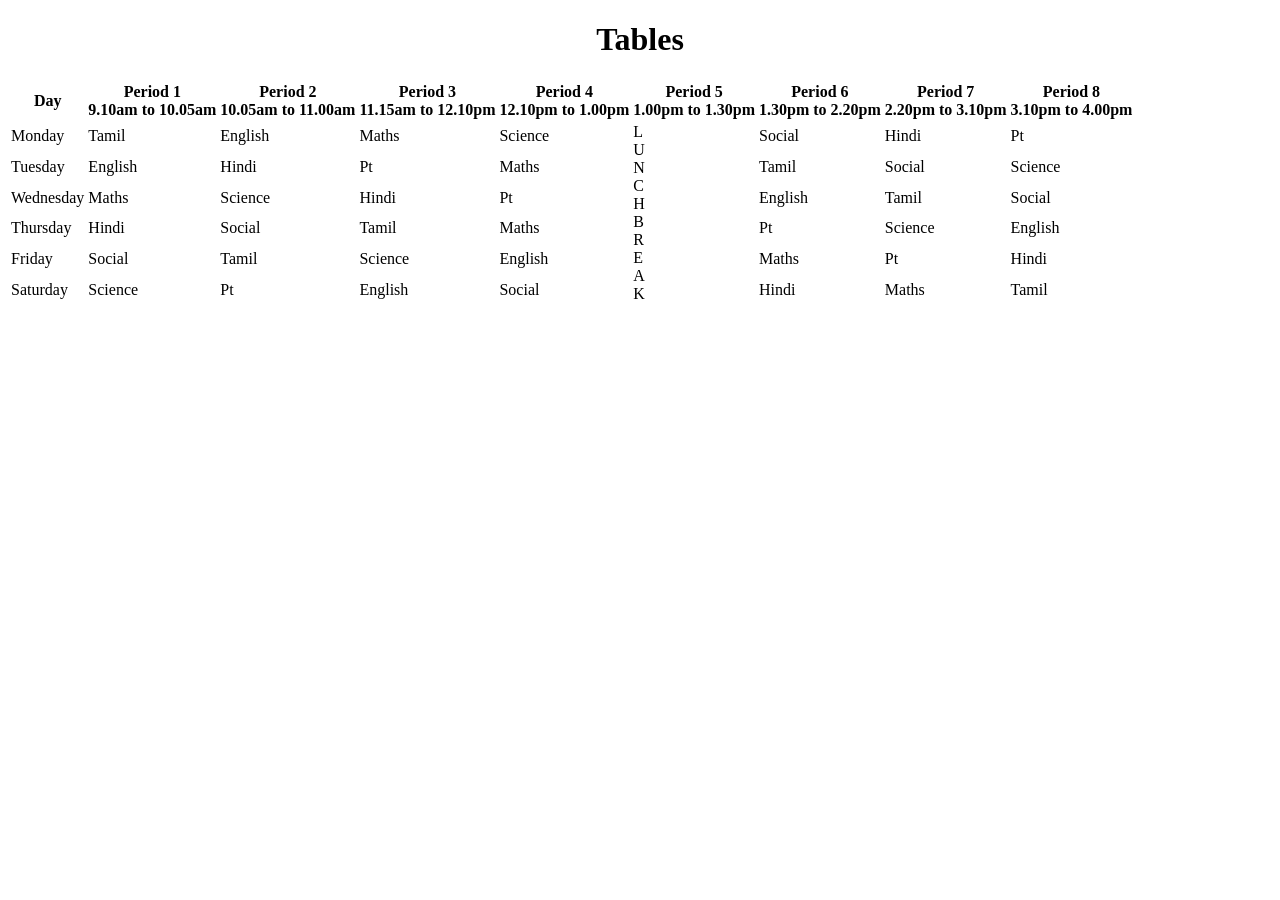
==== commit 5e9fb195: "add the file" ====
--- a/new.html
+++ b/new.html
@@ -11,7 +11,7 @@
 </head>
 
 <body>
-     <div id="headd"></div>
+     <!-- <div id="headd"></div>
     <h1>Good Morning</h1>
     <h2>Good Morning</h2>
     <h3>Hello</h3>
@@ -139,9 +139,9 @@
 
     <img src="./CM image.jpeg" alt="CM image" height="100" width="100"> 
 
-     <hr>
-
-    <center><h1>Tables</h1></center>
+     <hr> -->
+
+     <center><h1>Tables</h1></center>
 
     <table class="table">
         <tr>
@@ -219,9 +219,9 @@
             <td>Tamil</td>
         </tr>
         
-    </table>  
-
-     <h5>Worm Welcome</h5>
+    </table>   
+
+     <!-- <h5>Worm Welcome</h5>
     <div class="head">
         <h1>Hello</h1>
     </div>
@@ -372,9 +372,9 @@
                 <img src="./CM image.jpeg" alt="whatsapp-image" width="25px" height="25px">
             </div>
         </div> 
-        
-
-        <div class="one">
+         -->
+
+        <!-- <div class="one">
              <img src="./khaki_casual_shirt_500x.webp" alt="Shirts" height="250px" width="250px">
              <h3>Casual Shirts</h3>
              
@@ -384,7 +384,7 @@
 
         <div class="add">
    <p>x</p>
-        </div> 
+        </div>  -->
     
 </body>
 
